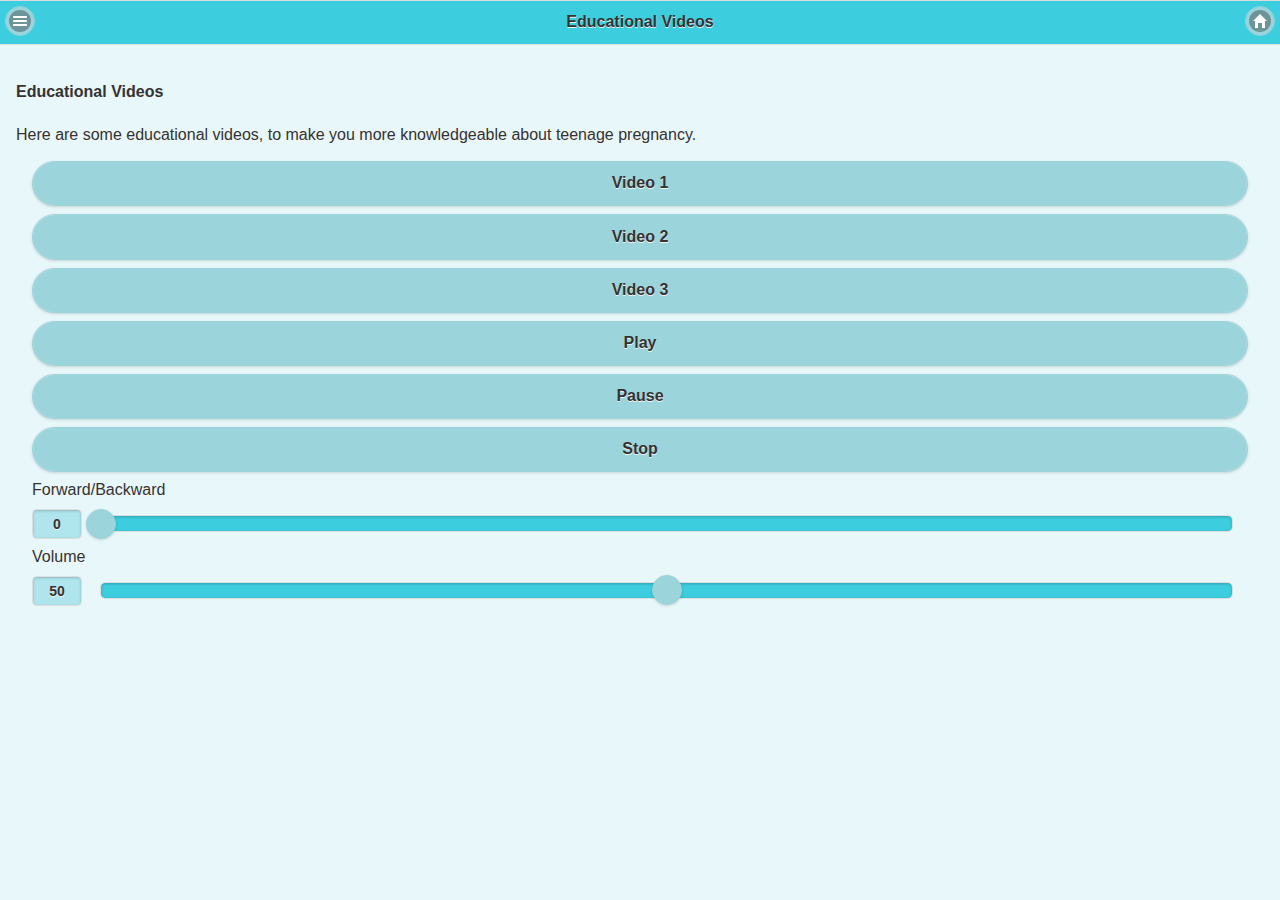
==== www/media.html @ 4f1db879 "Add files via upload" ====
<!DOCTYPE html>
<html>

<head>
  <title>Educational Videos</title>
  <meta name="viewport" content="width=device-width, initial-scale=1">
  <link rel="stylesheet" href="js/jquery.mobile-1.4.5.css">
  <script src="js/jquery.js"></script>
  <script src="js/jquery.mobile-1.4.5.js"></script>
  <script src="cordova.js"></script>
  <link rel="stylesheet" href="js/leaflet.css" />
  <link rel="stylesheet" href="css/main.css" />
  <!--[if lte IE 8]><link rel="stylesheet" href="leaflet/leaflet.ie.css" /><![endif]-->
  <script src="js/leaflet.js"></script>

  <style>
  main {
    margin-left: 1em;
    margin-right: 1em;
}

main > section { margin-bottom: 1em; }

main > section div.framed > div {
    border: 1px solid black;
    margin-bottom: 1ex;
    padding: 1ex;
}

main > section button { padding: 0.5ex 1em; }

main > section input[type="range"] { width: 400px; }

main > section label[for^="YouTube-player-"] { position: absolute; }

main > section textarea {
    height: 9ex;
    margin: 0;
    padding: 0;
    vertical-align: top;
    width: 99%;
}


.center { text-align: center; }

.margin-left-m { margin-left: 1em; }
.margin-right-m { margin-right: 1em; }

.nowrap { white-space: nowrap; }


#indicator-display {
    background-color: #f0f0f0;
    border-radius: 3ex;
    display: inline-block;
    float: right;
    font-family: monospace;
    height: 2ex;
    line-height: 2ex;
    margin: 1ex 1ex 0 0;
    padding: 1ex;
    text-align: center;
    vertical-align: middle;
    width: 2ex;
}

#YouTube-video-id { font-family: monospace; }


@media (max-width: 600px) {
    main > section iframe {
      height: 240px;
      width: 320px;
    }

    main > section input[type="range"] { width: 320px; }
}

@media (max-width: 400px) {
    main > section iframe {
      height: 200px;
      width: 200px;
    }

    main > section input[type="range"] { width: 200px; }
}
  </style>
</head>

<body onLoad="javascript:init();">
  <!--- Page 1 --------------------------------------->
  <div data-role="page" id="pageone" data-theme="a">

    <div data-role="panel" id="myPanel">
      <h2 id="panelnav">Navigation</h2>
      <div id="menu">
      <p><a href="index.html" data-ajax="false" class="ui-btn" id="nav-link">Home</a></p>
      <p><a href="stats.html" data-ajax="false" class="ui-btn" id="nav-link">Teen Pregnancy in Mauritius</a></p>
      <p><a href="consequences.html" data-ajax="false" class="ui-btn" id="nav-link">Consequences</a></p>
      <p><a href="birthControl.html" data-ajax="false" class="ui-btn" id="nav-link">Birth Control</a></p>
      <p><a href="birth_control_tracking.html" data-ajax="false" class="ui-btn" id="nav-link">Track Pill History</a></p>
      <p><a href="help_centers.html" data-ajax="false" class="ui-btn" id="nav-link">Help Centers</a></p>
      <p><a href="projects.html" data-ajax="false" class="ui-btn" id="nav-link">Projects and Initiatives</a></p>
      <p><a href="media.html" data-ajax="false" class="ui-btn" id="nav-link">Educational Videos</a></p>
      <!-- <p><a href="template.html" data-ajax="false" class="ui-btn" id="nav-link">Template</a></p> -->
    </div></div>


    <div id="header_bar" data-role="header">
      <h1 id="header_title">Educational Videos</h1>
      <a href="#myPanel" class="ui-btn ui-corner-all ui-icon-bars ui-btn-icon-notext"></a>
      <a href="index.html" class="ui-btn ui-corner-all ui-icon-home ui-btn-icon-notext"></a>
    </div>

    <!-- Header Page 1 End -->
    <div data-role="main" class="ui-content">
<h4>Educational Videos</h4>
<p>Here are some educational videos, to make you more knowledgeable about teenage pregnancy.</p>

<main>
  <section>
    <div class="center">
      <!-- <h2>YouTube <code>iframe</code> embed</h2> -->

      <div id="YouTube-player"></div>

      <div>
        <span class="nowrap">
          <button onclick="document.getElementById('YouTube-video-id').value='Vjdd41VbNvk'; youTubePlayerChangeVideoId();" title="In the summertime (Mungo Jerry)">Video 1</button>
          <button onclick="document.getElementById('YouTube-video-id').value='b_LNNqSibFw'; youTubePlayerChangeVideoId();" title="Peter Popoff pris la main dans le sac par James Randi">Video 2</button>
          <button onclick="document.getElementById('YouTube-video-id').value='bZ9P7QoaLtA'; youTubePlayerChangeVideoId();" title="The Steven Seagal Show #002">Video 3</button>
          <!-- <button onclick="document.getElementById('YouTube-video-id').value='vf1aW1z437I'; youTubePlayerChangeVideoId();" title="The Man from Earth (Richard Schenkman)">4</button> -->
        </span>

        <span style="display:none;" class="nowrap margin-left-m margin-right-m">
          <label for="YouTube-video-id">videoId</label>:
          <input id="YouTube-video-id" type="text" value="Vjdd41VbNvk" size="12" pattern="[_\-0-9A-Za-z]{11}" onchange="youTubePlayerChangeVideoId();">
        </span>

        <span class="nowrap">
          <button onclick="youTubePlayerPlay();">Play</button>
          <button onclick="youTubePlayerPause();">Pause</button>
          <button onclick="youTubePlayerStop();">Stop</button>
        </span>
      </div>

      <div>
        <label for="YouTube-player-progress">Forward/Backward</label> <br>
        <input id="YouTube-player-progress" type="range" value="0" min="0" max="100" onchange="youTubePlayerCurrentTimeChange(this.value);" oninput="youTubePlayerCurrentTimeSlide();">

      </div>

      <div>
        <label for="YouTube-player-volume">Volume</label><br>
        <input id="YouTube-player-volume" type="range" value="50" min="0" max="100" onchange="youTubePlayerVolumeChange(this.value);">

      </div>
    </div>

    <!-- <div class="framed">
      <div id="YouTube-player-infos"></div>
      <div id="YouTube-player-errors"></div>
      <div id="YouTube-player-fixed-infos"></div>
    </div> -->
  </section>

  <!-- <section>
    <h2>References</h2>
    <ul>
      <li>
        This example on my website:
        <strong><a href="http://www.opimedia.be/DS/webdev/YouTube/">YouTube <abbr>API</abbr> example</a></strong>
      </li>
      <li>
        YouTube:
        <ul>
          <li><a href="https://developers.google.com/youtube/iframe_api_reference"><em>YouTube Player <abbr>API</abbr> Reference for <code>iframe</code> Embeds</em></a></li>
          <li><a href="https://developers.google.com/youtube/player_parameters"><em>YouTube Embedded Players and Player Parameters</em></a></li>
        </ul>
      </li>
    </ul>
  </section> -->
</main>


</div>



<script>

/**
 * JavaScript code for the "YouTube API example"
 * http://www.opimedia.be/DS/webdev/YouTube/
 *
 * (c) Olivier Pirson --- 2016 January, 26
 */

/**
 * YT.Player initialized by onYouTubeIframeAPIReady().
 */
var youTubePlayer;



/**
 * Function called by https://www.youtube.com/iframe_api
 * when it is loaded.
 *
 * Initialized YouTube iframe with the value of #YouTube-video-id as videoId
 * and the value of #YouTube-player-volume as volume.
 *
 * Adapted from:
 * https://developers.google.com/youtube/iframe_api_reference
 * https://developers.google.com/youtube/player_parameters?playerVersion=HTML5
 */
function onYouTubeIframeAPIReady() {
    'use strict';

    var inputVideoId = document.getElementById('YouTube-video-id');
    var videoId = inputVideoId.value;
    var suggestedQuality = 'tiny';
    var height = 300;
    var width = 400;
    var youTubePlayerVolumeItemId = 'YouTube-player-volume';


    function onError(event) {
        youTubePlayer.personalPlayer.errors.push(event.data);
    }


    function onReady(event) {
        var player = event.target;

        player.loadVideoById({suggestedQuality: suggestedQuality,
                              videoId: videoId
                             });
        player.pauseVideo();
        youTubePlayerDisplayFixedInfos();
    }


    function onStateChange(event) {
        var volume = Math.round(event.target.getVolume());
        var volumeItem = document.getElementById(youTubePlayerVolumeItemId);

        if (volumeItem && (Math.round(volumeItem.value) != volume)) {
            volumeItem.value = volume;
        }
    }


    youTubePlayer = new YT.Player('YouTube-player',
                                  {videoId: videoId,
                                   height: height,
                                   width: width,
                                   playerVars: {'autohide': 0,
                                                'cc_load_policy': 0,
                                                'controls': 2,
                                                'disablekb': 1,
                                                'iv_load_policy': 3,
                                                'modestbranding': 1,
                                                'rel': 0,
                                                'showinfo': 0,
                                                'start': 3
                                               },
                                   events: {'onError': onError,
                                            'onReady': onReady,
                                            'onStateChange': onStateChange
                                           }
                                  });

    // Add private data to the YouTube object
    youTubePlayer.personalPlayer = {'currentTimeSliding': false,
                                    'errors': []};
}


/**
 * :return: true if the player is active, else false
 */
function youTubePlayerActive() {
    'use strict';

    return youTubePlayer && youTubePlayer.hasOwnProperty('getPlayerState');
}


/**
 * Get videoId from the #YouTube-video-id HTML item value,
 * load this video, pause it
 * and show new infos.
 */
function youTubePlayerChangeVideoId() {
    'use strict';

    var inputVideoId = document.getElementById('YouTube-video-id');
    var videoId = inputVideoId.value;

    youTubePlayer.cueVideoById({suggestedQuality: 'tiny',
                                videoId: videoId
                               });
    youTubePlayer.pauseVideo();
    youTubePlayerDisplayFixedInfos();
}


/**
 * Seek the video to the currentTime.
 * (And mark that the HTML slider *don't* move.)
 *
 * :param currentTime: 0 <= number <= 100
 */
function youTubePlayerCurrentTimeChange(currentTime) {
    'use strict';

    youTubePlayer.personalPlayer.currentTimeSliding = false;
    if (youTubePlayerActive()) {
        youTubePlayer.seekTo(currentTime*youTubePlayer.getDuration()/100, true);
    }
}


/**
 * Mark that the HTML slider move.
 */
function youTubePlayerCurrentTimeSlide() {
    'use strict';

    youTubePlayer.personalPlayer.currentTimeSliding = true;
}


/**
 * Display embed code to #YouTube-player-fixed-infos.
 */
function youTubePlayerDisplayFixedInfos() {
    'use strict';

    if (youTubePlayerActive()) {
        document.getElementById('YouTube-player-fixed-infos').innerHTML = (
            'Embed code: <textarea readonly>' + youTubePlayer.getVideoEmbedCode() + '</textarea>'
        );
    }
}


/**
 * Display
 *   some video informations to #YouTube-player-infos,
 *   errors to #YouTube-player-errors
 *   and set progress bar #YouTube-player-progress.
 */
function youTubePlayerDisplayInfos() {
    'use strict';

    if ((this.nbCalls === undefined) || (this.nbCalls >= 3)) {
        this.nbCalls = 0;
    }
    else {
        ++this.nbCalls;
    }

    var indicatorDisplay = '<span id="indicator-display" title="timing of informations refreshing">' + ['|', '/', String.fromCharCode(8212), '\\'][this.nbCalls] + '</span>';

    if (youTubePlayerActive()) {
        var state = youTubePlayer.getPlayerState();

        var current = youTubePlayer.getCurrentTime();
        var duration = youTubePlayer.getDuration();
        var currentPercent = (current && duration
                              ? current*100/duration
                              : 0);

        var fraction = (youTubePlayer.hasOwnProperty('getVideoLoadedFraction')
                        ? youTubePlayer.getVideoLoadedFraction()
                        : 0);

        var url = youTubePlayer.getVideoUrl();

        if (!current) {
            current = 0;
        }
        if (!duration) {
            duration = 0;
        }

        var volume = youTubePlayer.getVolume();

        if (!youTubePlayer.personalPlayer.currentTimeSliding) {
            document.getElementById('YouTube-player-progress').value = currentPercent;
        }

        document.getElementById('YouTube-player-infos').innerHTML = (
            indicatorDisplay
                + 'URL: <a class="url" href="' + url + '">' + url + '</a><br>'
                + 'Quality: <strong>' + youTubePlayer.getPlaybackQuality() + '</strong>'
                + ' &mdash; Available quality: <strong>' + youTubePlayer.getAvailableQualityLevels() + '</strong><br>'
                + 'State <strong>' + state + '</strong>: <strong>' + youTubePlayerStateValueToDescription(state) + '</strong><br>'
                + 'Loaded: <strong>' + (fraction*100).toFixed(1) + '</strong>%<br>'
                + 'Duration: <strong>' + current.toFixed(2) + '</strong>/<strong>' + duration.toFixed(2) + '</strong>s = <strong>' + currentPercent.toFixed(2) + '</strong>%<br>'
                + 'Volume: <strong>' + volume + '</strong>%'
        );

        document.getElementById('YouTube-player-errors').innerHTML = '<div>Errors: <strong>' + youTubePlayer.personalPlayer.errors + '</strong></div>';
    }
    else {
        document.getElementById('YouTube-player-infos').innerHTML = indicatorDisplay;
    }
}


/**
 * Pause.
 */
function youTubePlayerPause() {
    'use strict';

    if (youTubePlayerActive()) {
        youTubePlayer.pauseVideo();
    }
}


/**
 * Play.
 */
function youTubePlayerPlay() {
    'use strict';

    if (youTubePlayerActive()) {
        youTubePlayer.playVideo();
    }
}


/**
 * Return the state decription corresponding of the state value.
 * If this value is incorrect, then return unknow.
 *
 * See values:
 * https://developers.google.com/youtube/iframe_api_reference#Playback_status
 *
 * :param number: any
 * :param unknow: any
 *
 * :return: 'unstarted', 'ended', 'playing', 'paused', 'buffering', 'video cued' or unknow
 */
function youTubePlayerStateValueToDescription(state, unknow) {
    'use strict';

    var STATES = {'-1': 'unstarted',   // YT.PlayerState.
                  '0': 'ended',        // YT.PlayerState.ENDED
                  '1': 'playing',      // YT.PlayerState.PLAYING
                  '2': 'paused',       // YT.PlayerState.PAUSED
                  '3': 'buffering',    // YT.PlayerState.BUFFERING
                  '5': 'video cued'};  // YT.PlayerState.CUED

    return (state in STATES
            ? STATES[state]
            : unknow);
}


/**
 * Stop.
 */
function youTubePlayerStop() {
    'use strict';

    if (youTubePlayerActive()) {
        youTubePlayer.stopVideo();
        youTubePlayer.clearVideo();
    }
}


/**
 * Change the volume.
 *
 * :param volume: 0 <= number <= 100
 */
function youTubePlayerVolumeChange(volume) {
    'use strict';

    if (youTubePlayerActive()) {
        youTubePlayer.setVolume(volume);
    }
}



/**
 * Main
 */
(function () {
    'use strict';

    function init() {
        // Load YouTube library
        var tag = document.createElement('script');

        tag.src = 'https://www.youtube.com/iframe_api';

        var first_script_tag = document.getElementsByTagName('script')[0];

        first_script_tag.parentNode.insertBefore(tag, first_script_tag);


        // Set timer to display infos
        setInterval(youTubePlayerDisplayInfos, 1000);
    }


    if (window.addEventListener) {
        window.addEventListener('load', init);
    } else if (window.attachEvent) {
        window.attachEvent('onload', init);
    }
}());

</script>

</body>
</html>
---- www/js/leaflet.css ----
/* required styles */

.leaflet-pane,
.leaflet-tile,
.leaflet-marker-icon,
.leaflet-marker-shadow,
.leaflet-tile-container,
.leaflet-pane > svg,
.leaflet-pane > canvas,
.leaflet-zoom-box,
.leaflet-image-layer,
.leaflet-layer {
	position: absolute;
	left: 0;
	top: 0;
	}
.leaflet-container {
	overflow: hidden;
	}
.leaflet-tile,
.leaflet-marker-icon,
.leaflet-marker-shadow {
	-webkit-user-select: none;
	   -moz-user-select: none;
	        user-select: none;
	  -webkit-user-drag: none;
	}
/* Prevents IE11 from highlighting tiles in blue */
.leaflet-tile::selection {
	background: transparent;
}
/* Safari renders non-retina tile on retina better with this, but Chrome is worse */
.leaflet-safari .leaflet-tile {
	image-rendering: -webkit-optimize-contrast;
	}
/* hack that prevents hw layers "stretching" when loading new tiles */
.leaflet-safari .leaflet-tile-container {
	width: 1600px;
	height: 1600px;
	-webkit-transform-origin: 0 0;
	}
.leaflet-marker-icon,
.leaflet-marker-shadow {
	display: block;
	}
/* .leaflet-container svg: reset svg max-width decleration shipped in Joomla! (joomla.org) 3.x */
/* .leaflet-container img: map is broken in FF if you have max-width: 100% on tiles */
.leaflet-container .leaflet-overlay-pane svg,
.leaflet-container .leaflet-marker-pane img,
.leaflet-container .leaflet-shadow-pane img,
.leaflet-container .leaflet-tile-pane img,
.leaflet-container img.leaflet-image-layer,
.leaflet-container .leaflet-tile {
	max-width: none !important;
	max-height: none !important;
	}

.leaflet-container.leaflet-touch-zoom {
	-ms-touch-action: pan-x pan-y;
	touch-action: pan-x pan-y;
	}
.leaflet-container.leaflet-touch-drag {
	-ms-touch-action: pinch-zoom;
	/* Fallback for FF which doesn't support pinch-zoom */
	touch-action: none;
	touch-action: pinch-zoom;
}
.leaflet-container.leaflet-touch-drag.leaflet-touch-zoom {
	-ms-touch-action: none;
	touch-action: none;
}
.leaflet-container {
	-webkit-tap-highlight-color: transparent;
}
.leaflet-container a {
	-webkit-tap-highlight-color: rgba(51, 181, 229, 0.4);
}
.leaflet-tile {
	filter: inherit;
	visibility: hidden;
	}
.leaflet-tile-loaded {
	visibility: inherit;
	}
.leaflet-zoom-box {
	width: 0;
	height: 0;
	-moz-box-sizing: border-box;
	     box-sizing: border-box;
	z-index: 800;
	}
/* workaround for https://bugzilla.mozilla.org/show_bug.cgi?id=888319 */
.leaflet-overlay-pane svg {
	-moz-user-select: none;
	}

.leaflet-pane         { z-index: 400; }

.leaflet-tile-pane    { z-index: 200; }
.leaflet-overlay-pane { z-index: 400; }
.leaflet-shadow-pane  { z-index: 500; }
.leaflet-marker-pane  { z-index: 600; }
.leaflet-tooltip-pane   { z-index: 650; }
.leaflet-popup-pane   { z-index: 700; }

.leaflet-map-pane canvas { z-index: 100; }
.leaflet-map-pane svg    { z-index: 200; }

.leaflet-vml-shape {
	width: 1px;
	height: 1px;
	}
.lvml {
	behavior: url(#default#VML);
	display: inline-block;
	position: absolute;
	}


/* control positioning */

.leaflet-control {
	position: relative;
	z-index: 800;
	pointer-events: visiblePainted; /* IE 9-10 doesn't have auto */
	pointer-events: auto;
	}
.leaflet-top,
.leaflet-bottom {
	position: absolute;
	z-index: 1000;
	pointer-events: none;
	}
.leaflet-top {
	top: 0;
	}
.leaflet-right {
	right: 0;
	}
.leaflet-bottom {
	bottom: 0;
	}
.leaflet-left {
	left: 0;
	}
.leaflet-control {
	float: left;
	clear: both;
	}
.leaflet-right .leaflet-control {
	float: right;
	}
.leaflet-top .leaflet-control {
	margin-top: 10px;
	}
.leaflet-bottom .leaflet-control {
	margin-bottom: 10px;
	}
.leaflet-left .leaflet-control {
	margin-left: 10px;
	}
.leaflet-right .leaflet-control {
	margin-right: 10px;
	}


/* zoom and fade animations */

.leaflet-fade-anim .leaflet-tile {
	will-change: opacity;
	}
.leaflet-fade-anim .leaflet-popup {
	opacity: 0;
	-webkit-transition: opacity 0.2s linear;
	   -moz-transition: opacity 0.2s linear;
	        transition: opacity 0.2s linear;
	}
.leaflet-fade-anim .leaflet-map-pane .leaflet-popup {
	opacity: 1;
	}
.leaflet-zoom-animated {
	-webkit-transform-origin: 0 0;
	    -ms-transform-origin: 0 0;
	        transform-origin: 0 0;
	}
.leaflet-zoom-anim .leaflet-zoom-animated {
	will-change: transform;
	}
.leaflet-zoom-anim .leaflet-zoom-animated {
	-webkit-transition: -webkit-transform 0.25s cubic-bezier(0,0,0.25,1);
	   -moz-transition:    -moz-transform 0.25s cubic-bezier(0,0,0.25,1);
	        transition:         transform 0.25s cubic-bezier(0,0,0.25,1);
	}
.leaflet-zoom-anim .leaflet-tile,
.leaflet-pan-anim .leaflet-tile {
	-webkit-transition: none;
	   -moz-transition: none;
	        transition: none;
	}

.leaflet-zoom-anim .leaflet-zoom-hide {
	visibility: hidden;
	}


/* cursors */

.leaflet-interactive {
	cursor: pointer;
	}
.leaflet-grab {
	cursor: -webkit-grab;
	cursor:    -moz-grab;
	cursor:         grab;
	}
.leaflet-crosshair,
.leaflet-crosshair .leaflet-interactive {
	cursor: crosshair;
	}
.leaflet-popup-pane,
.leaflet-control {
	cursor: auto;
	}
.leaflet-dragging .leaflet-grab,
.leaflet-dragging .leaflet-grab .leaflet-interactive,
.leaflet-dragging .leaflet-marker-draggable {
	cursor: move;
	cursor: -webkit-grabbing;
	cursor:    -moz-grabbing;
	cursor:         grabbing;
	}

/* marker & overlays interactivity */
.leaflet-marker-icon,
.leaflet-marker-shadow,
.leaflet-image-layer,
.leaflet-pane > svg path,
.leaflet-tile-container {
	pointer-events: none;
	}

.leaflet-marker-icon.leaflet-interactive,
.leaflet-image-layer.leaflet-interactive,
.leaflet-pane > svg path.leaflet-interactive,
svg.leaflet-image-layer.leaflet-interactive path {
	pointer-events: visiblePainted; /* IE 9-10 doesn't have auto */
	pointer-events: auto;
	}

/* visual tweaks */

.leaflet-container {
	background: #ddd;
	outline: 0;
	}
.leaflet-container a {
	color: #0078A8;
	}
.leaflet-container a.leaflet-active {
	outline: 2px solid orange;
	}
.leaflet-zoom-box {
	border: 2px dotted #38f;
	background: rgba(255,255,255,0.5);
	}


/* general typography */
.leaflet-container {
	font: 12px/1.5 "Helvetica Neue", Arial, Helvetica, sans-serif;
	}


/* general toolbar styles */

.leaflet-bar {
	box-shadow: 0 1px 5px rgba(0,0,0,0.65);
	border-radius: 4px;
	}
.leaflet-bar a,
.leaflet-bar a:hover {
	background-color: #fff;
	border-bottom: 1px solid #ccc;
	width: 26px;
	height: 26px;
	line-height: 26px;
	display: block;
	text-align: center;
	text-decoration: none;
	color: black;
	}
.leaflet-bar a,
.leaflet-control-layers-toggle {
	background-position: 50% 50%;
	background-repeat: no-repeat;
	display: block;
	}
.leaflet-bar a:hover {
	background-color: #f4f4f4;
	}
.leaflet-bar a:first-child {
	border-top-left-radius: 4px;
	border-top-right-radius: 4px;
	}
.leaflet-bar a:last-child {
	border-bottom-left-radius: 4px;
	border-bottom-right-radius: 4px;
	border-bottom: none;
	}
.leaflet-bar a.leaflet-disabled {
	cursor: default;
	background-color: #f4f4f4;
	color: #bbb;
	}

.leaflet-touch .leaflet-bar a {
	width: 30px;
	height: 30px;
	line-height: 30px;
	}
.leaflet-touch .leaflet-bar a:first-child {
	border-top-left-radius: 2px;
	border-top-right-radius: 2px;
	}
.leaflet-touch .leaflet-bar a:last-child {
	border-bottom-left-radius: 2px;
	border-bottom-right-radius: 2px;
	}

/* zoom control */

.leaflet-control-zoom-in,
.leaflet-control-zoom-out {
	font: bold 18px 'Lucida Console', Monaco, monospace;
	text-indent: 1px;
	}

.leaflet-touch .leaflet-control-zoom-in, .leaflet-touch .leaflet-control-zoom-out  {
	font-size: 22px;
	}


/* layers control */

.leaflet-control-layers {
	box-shadow: 0 1px 5px rgba(0,0,0,0.4);
	background: #fff;
	border-radius: 5px;
	}
.leaflet-control-layers-toggle {
	background-image: url(images/layers.png);
	width: 36px;
	height: 36px;
	}
.leaflet-retina .leaflet-control-layers-toggle {
	background-image: url(images/layers-2x.png);
	background-size: 26px 26px;
	}
.leaflet-touch .leaflet-control-layers-toggle {
	width: 44px;
	height: 44px;
	}
.leaflet-control-layers .leaflet-control-layers-list,
.leaflet-control-layers-expanded .leaflet-control-layers-toggle {
	display: none;
	}
.leaflet-control-layers-expanded .leaflet-control-layers-list {
	display: block;
	position: relative;
	}
.leaflet-control-layers-expanded {
	padding: 6px 10px 6px 6px;
	color: #333;
	background: #fff;
	}
.leaflet-control-layers-scrollbar {
	overflow-y: scroll;
	overflow-x: hidden;
	padding-right: 5px;
	}
.leaflet-control-layers-selector {
	margin-top: 2px;
	position: relative;
	top: 1px;
	}
.leaflet-control-layers label {
	display: block;
	}
.leaflet-control-layers-separator {
	height: 0;
	border-top: 1px solid #ddd;
	margin: 5px -10px 5px -6px;
	}

/* Default icon URLs */
.leaflet-default-icon-path {
	background-image: url(images/marker-icon.png);
	}


/* attribution and scale controls */

.leaflet-container .leaflet-control-attribution {
	background: #fff;
	background: rgba(255, 255, 255, 0.7);
	margin: 0;
	}
.leaflet-control-attribution,
.leaflet-control-scale-line {
	padding: 0 5px;
	color: #333;
	}
.leaflet-control-attribution a {
	text-decoration: none;
	}
.leaflet-control-attribution a:hover {
	text-decoration: underline;
	}
.leaflet-container .leaflet-control-attribution,
.leaflet-container .leaflet-control-scale {
	font-size: 11px;
	}
.leaflet-left .leaflet-control-scale {
	margin-left: 5px;
	}
.leaflet-bottom .leaflet-control-scale {
	margin-bottom: 5px;
	}
.leaflet-control-scale-line {
	border: 2px solid #777;
	border-top: none;
	line-height: 1.1;
	padding: 2px 5px 1px;
	font-size: 11px;
	white-space: nowrap;
	overflow: hidden;
	-moz-box-sizing: border-box;
	     box-sizing: border-box;

	background: #fff;
	background: rgba(255, 255, 255, 0.5);
	}
.leaflet-control-scale-line:not(:first-child) {
	border-top: 2px solid #777;
	border-bottom: none;
	margin-top: -2px;
	}
.leaflet-control-scale-line:not(:first-child):not(:last-child) {
	border-bottom: 2px solid #777;
	}

.leaflet-touch .leaflet-control-attribution,
.leaflet-touch .leaflet-control-layers,
.leaflet-touch .leaflet-bar {
	box-shadow: none;
	}
.leaflet-touch .leaflet-control-layers,
.leaflet-touch .leaflet-bar {
	border: 2px solid rgba(0,0,0,0.2);
	background-clip: padding-box;
	}


/* popup */

.leaflet-popup {
	position: absolute;
	text-align: center;
	margin-bottom: 20px;
	}
.leaflet-popup-content-wrapper {
	padding: 1px;
	text-align: left;
	border-radius: 12px;
	}
.leaflet-popup-content {
	margin: 13px 19px;
	line-height: 1.4;
	}
.leaflet-popup-content p {
	margin: 18px 0;
	}
.leaflet-popup-tip-container {
	width: 40px;
	height: 20px;
	position: absolute;
	left: 50%;
	margin-left: -20px;
	overflow: hidden;
	pointer-events: none;
	}
.leaflet-popup-tip {
	width: 17px;
	height: 17px;
	padding: 1px;

	margin: -10px auto 0;

	-webkit-transform: rotate(45deg);
	   -moz-transform: rotate(45deg);
	    -ms-transform: rotate(45deg);
	        transform: rotate(45deg);
	}
.leaflet-popup-content-wrapper,
.leaflet-popup-tip {
	background: white;
	color: #333;
	box-shadow: 0 3px 14px rgba(0,0,0,0.4);
	}
.leaflet-container a.leaflet-popup-close-button {
	position: absolute;
	top: 0;
	right: 0;
	padding: 4px 4px 0 0;
	border: none;
	text-align: center;
	width: 18px;
	height: 14px;
	font: 16px/14px Tahoma, Verdana, sans-serif;
	color: #c3c3c3;
	text-decoration: none;
	font-weight: bold;
	background: transparent;
	}
.leaflet-container a.leaflet-popup-close-button:hover {
	color: #999;
	}
.leaflet-popup-scrolled {
	overflow: auto;
	border-bottom: 1px solid #ddd;
	border-top: 1px solid #ddd;
	}

.leaflet-oldie .leaflet-popup-content-wrapper {
	zoom: 1;
	}
.leaflet-oldie .leaflet-popup-tip {
	width: 24px;
	margin: 0 auto;

	-ms-filter: "progid:DXImageTransform.Microsoft.Matrix(M11=0.70710678, M12=0.70710678, M21=-0.70710678, M22=0.70710678)";
	filter: progid:DXImageTransform.Microsoft.Matrix(M11=0.70710678, M12=0.70710678, M21=-0.70710678, M22=0.70710678);
	}
.leaflet-oldie .leaflet-popup-tip-container {
	margin-top: -1px;
	}

.leaflet-oldie .leaflet-control-zoom,
.leaflet-oldie .leaflet-control-layers,
.leaflet-oldie .leaflet-popup-content-wrapper,
.leaflet-oldie .leaflet-popup-tip {
	border: 1px solid #999;
	}


/* div icon */

.leaflet-div-icon {
	background: #fff;
	border: 1px solid #666;
	}


/* Tooltip */
/* Base styles for the element that has a tooltip */
.leaflet-tooltip {
	position: absolute;
	padding: 6px;
	background-color: #fff;
	border: 1px solid #fff;
	border-radius: 3px;
	color: #222;
	white-space: nowrap;
	-webkit-user-select: none;
	-moz-user-select: none;
	-ms-user-select: none;
	user-select: none;
	pointer-events: none;
	box-shadow: 0 1px 3px rgba(0,0,0,0.4);
	}
.leaflet-tooltip.leaflet-clickable {
	cursor: pointer;
	pointer-events: auto;
	}
.leaflet-tooltip-top:before,
.leaflet-tooltip-bottom:before,
.leaflet-tooltip-left:before,
.leaflet-tooltip-right:before {
	position: absolute;
	pointer-events: none;
	border: 6px solid transparent;
	background: transparent;
	content: "";
	}

/* Directions */

.leaflet-tooltip-bottom {
	margin-top: 6px;
}
.leaflet-tooltip-top {
	margin-top: -6px;
}
.leaflet-tooltip-bottom:before,
.leaflet-tooltip-top:before {
	left: 50%;
	margin-left: -6px;
	}
.leaflet-tooltip-top:before {
	bottom: 0;
	margin-bottom: -12px;
	border-top-color: #fff;
	}
.leaflet-tooltip-bottom:before {
	top: 0;
	margin-top: -12px;
	margin-left: -6px;
	border-bottom-color: #fff;
	}
.leaflet-tooltip-left {
	margin-left: -6px;
}
.leaflet-tooltip-right {
	margin-left: 6px;
}
.leaflet-tooltip-left:before,
.leaflet-tooltip-right:before {
	top: 50%;
	margin-top: -6px;
	}
.leaflet-tooltip-left:before {
	right: 0;
	margin-right: -12px;
	border-left-color: #fff;
	}
.leaflet-tooltip-right:before {
	left: 0;
	margin-left: -12px;
	border-right-color: #fff;
	}
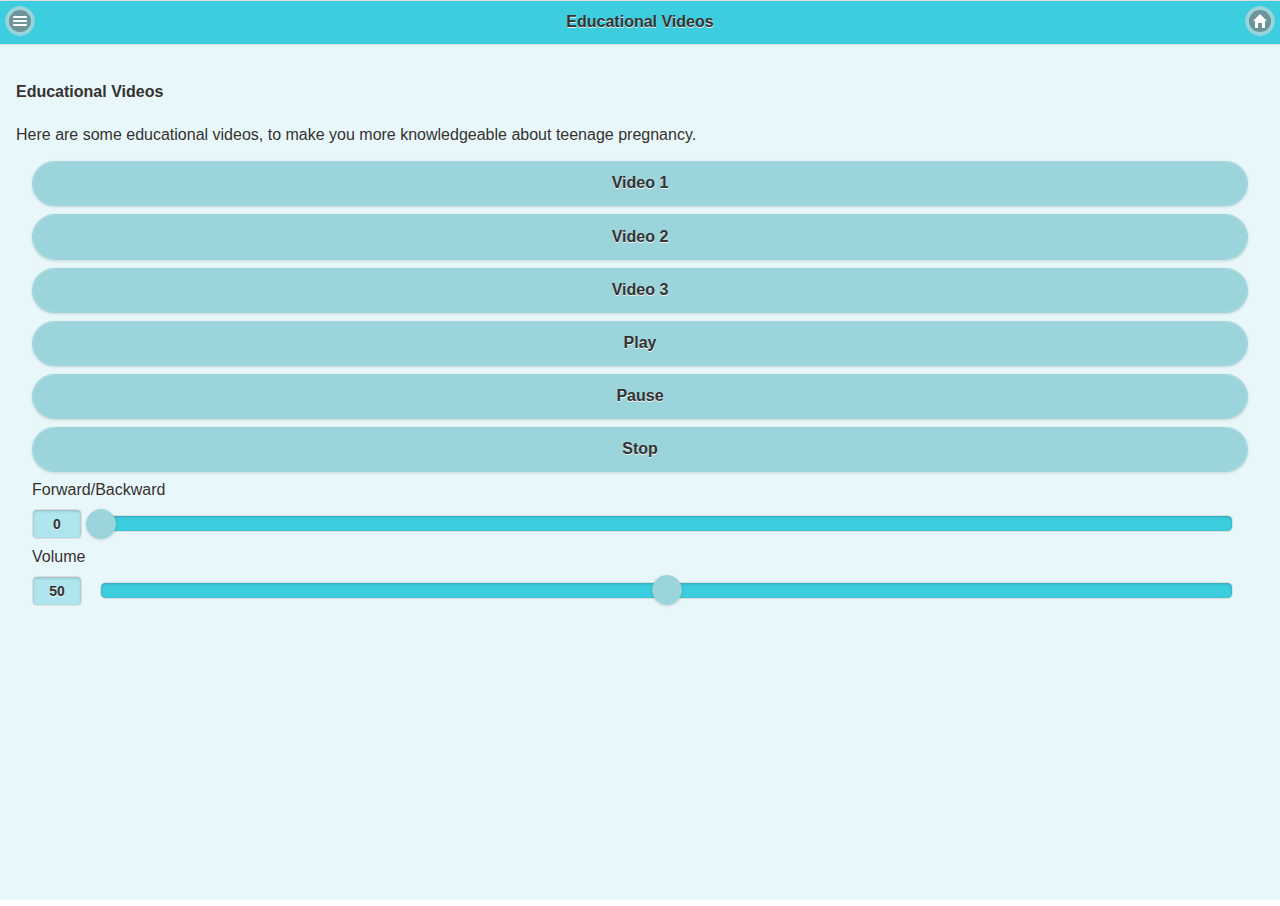
==== commit 2cb03bee: "Update media.html" ====
--- a/www/media.html
+++ b/www/media.html
@@ -12,6 +12,8 @@
   <link rel="stylesheet" href="css/main.css" />
   <!--[if lte IE 8]><link rel="stylesheet" href="leaflet/leaflet.ie.css" /><![endif]-->
   <script src="js/leaflet.js"></script>
+  <gap:plugin name="cordova-plugin-whitelist" source="npm" />
+  <meta http-equiv="Content-Security-Policy" content="default-src *; style-src *  'unsafe-inline'; script-src *  'unsafe-inline'; media-src *">
 
   <style>
   main {
